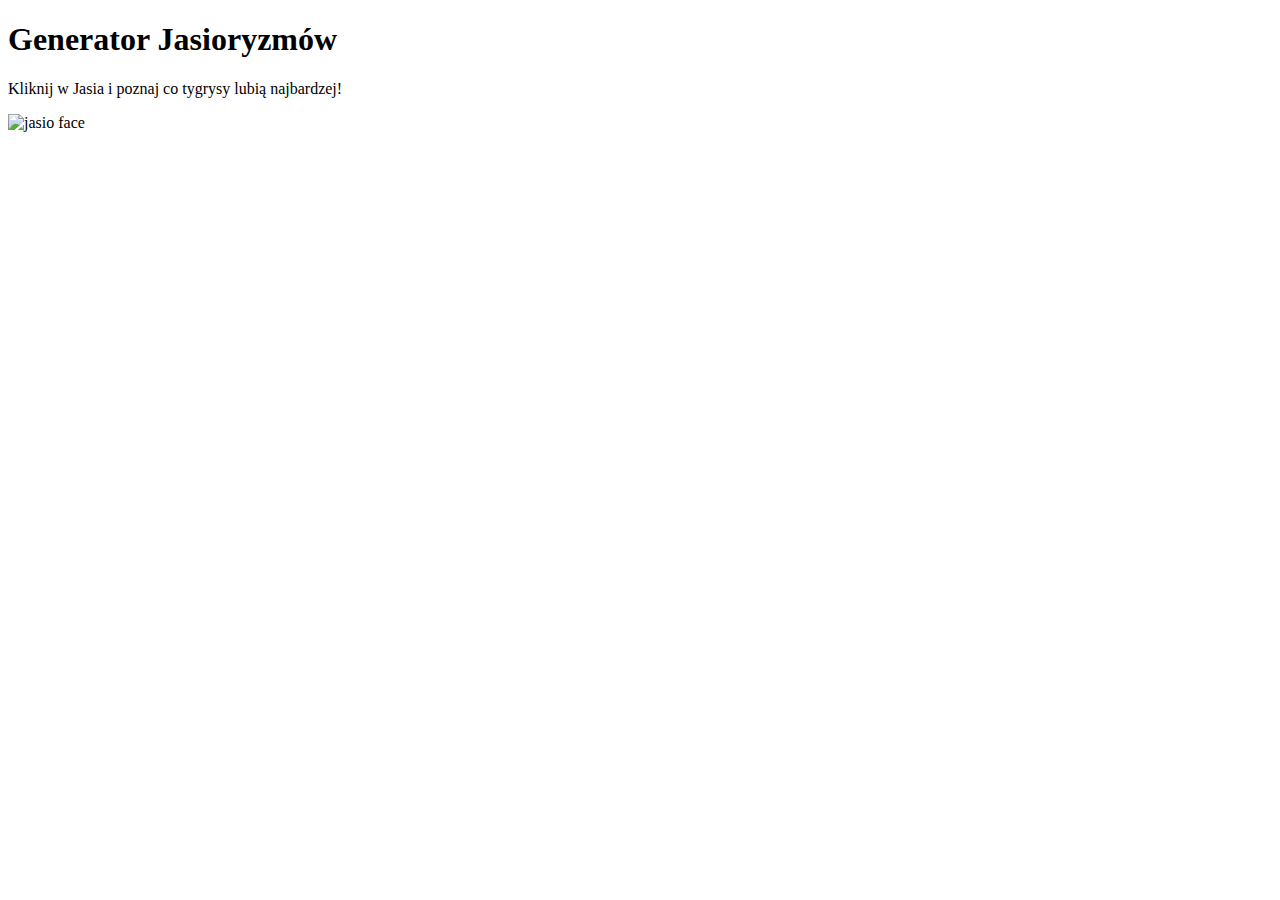
==== jasio.html @ b14eedce "Create jasio.html" ====
<!DOCTYPE html>
<html lang="pl">

<head>
    <meta charset="UTF-8">
    <meta name="viewport" content="width=device-width, initial-scale=1.0">
    <title>Generator jasioryzmów</title>
    <link href="https://fonts.googleapis.com/css?family=Dancing+Script|Montserrat:400,700&display=swap&subset=latin-ext"
        rel="stylesheet">
    <link rel="stylesheet" href="./style.css">
</head>

<body>
    <div class="hero-bg">
        <div class="wrapper">
            <div class="info">
                <h1>Generator Jasioryzmów</h1>
                <p>Kliknij w Jasia i poznaj co tygrysy lubią najbardzej!</p>
            </div>
            <div class="jasio-img">
                <img class='jasio-foto' src="./img/jasio.png" alt="jasio face">
            </div>
            <div class="mind-area">
                <p class="mind-title"></p>
                <p class="mind"></p>
            </div>
        </div>
   

    <script src="./script.js"></script>
</body>

</html>
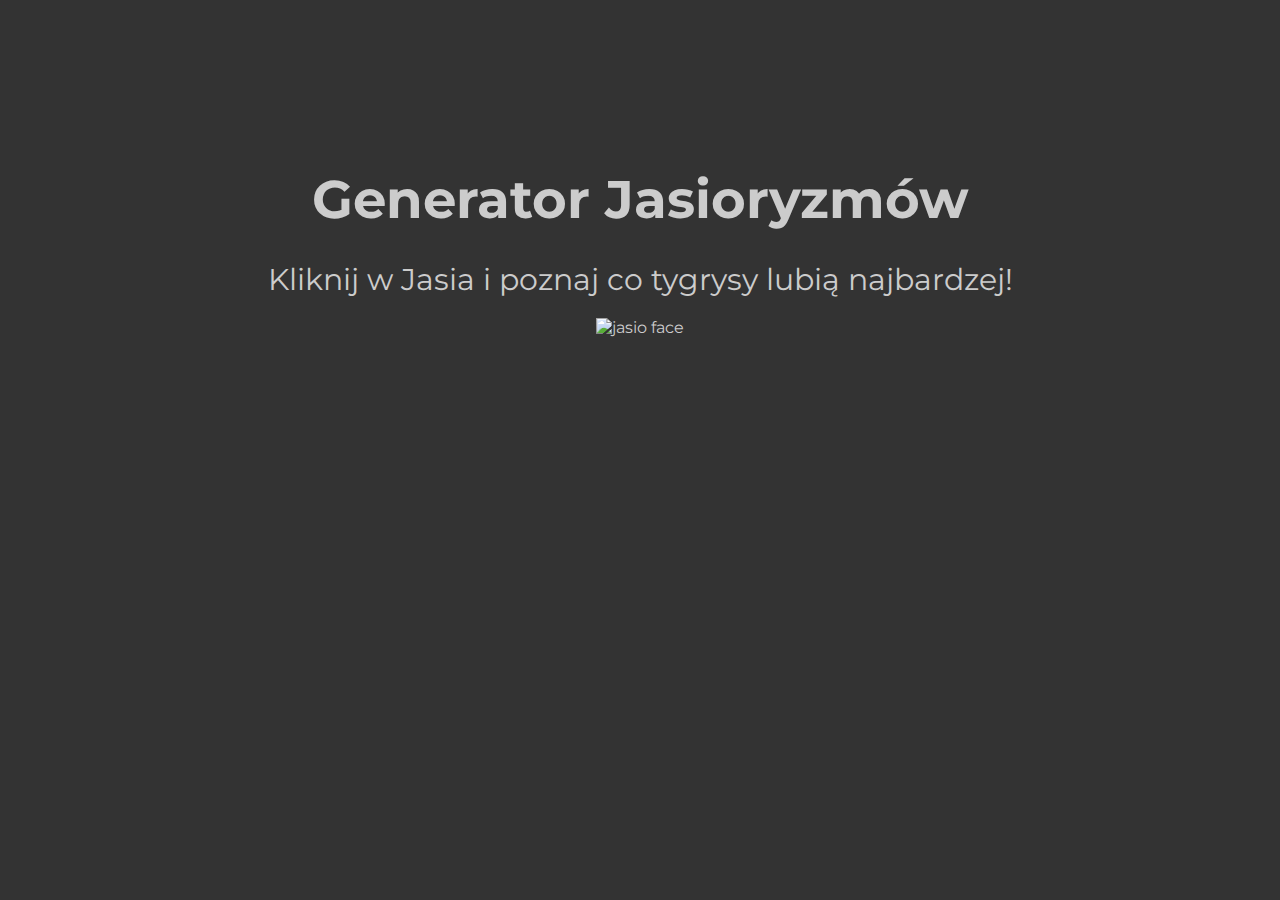
==== commit 6f94aa8f: "Update jasio.html" ====
--- a/jasio.html
+++ b/jasio.html
@@ -18,7 +18,7 @@
                 <p>Kliknij w Jasia i poznaj co tygrysy lubią najbardzej!</p>
             </div>
             <div class="jasio-img">
-                <img class='jasio-foto' src="./img/jasio.png" alt="jasio face">
+                <img class='jasio-foto' src="./img/jasio.gif" alt="jasio face">
             </div>
             <div class="mind-area">
                 <p class="mind-title"></p>
@@ -27,7 +27,7 @@
         </div>
    
 
-    <script src="./script.js"></script>
+    <script src="./jasio.js"></script>
 </body>
 
 </html>
--- a/style.css
+++ b/style.css
@@ -0,0 +1,148 @@
+*,
+*::after,
+*::before {
+    margin: 0;
+    padding: 0;
+    box-sizing: border-box;
+}
+
+html {
+    font-size: 62.5% 
+}
+
+body {
+    min-height: 100vh;
+    font-family: 'Montserrat', sans-serif;
+    background-image: url("img/milkyway.jpg");
+    color:#ccc;
+    font-size: 1.6rem
+}
+
+.hero-bg {
+    display: flex;
+    justify-content: center;
+    align-items: center;
+    flex-direction: column;
+    width: 100vw;
+    height: 100vh;
+    background-color: rgba(0,0,0,.8)
+}
+
+.wrapper {
+    display: flex;
+    flex-direction: column;
+    width: 100%;
+    height: 60rem;
+}
+
+.info {
+    margin-top: 1.7rem;
+    text-align: center;
+    font-size: 2rem;
+}
+
+.info h1 {
+    margin-bottom: 2.5rem;
+    font-size: 3rem;
+}
+
+.jasio-img {
+    position: relative;
+    display: flex;
+    justify-content: center;
+    height: 25rem;
+}
+
+.jasio-img img {
+    position: absolute;
+    top: 1rem;
+    padding: 1rem 1rem;
+    height: 25rem;
+    cursor: pointer;
+}
+
+.mind-area {
+    display: flex;
+    justify-content: center;
+    align-items: center;
+    flex-direction: column;
+    font-size: 2rem;
+}
+
+.mind-area .mind-title {
+    margin-top: 1rem;
+}
+
+.mind-area .mind {
+    max-width: 80%;
+    margin-top: 2rem;
+    font-size: 2rem;
+    font-weight: bold;
+    color: #f6483b
+}
+
+.shake-animation {
+    animation: shake 1s 1;
+}
+
+@keyframes shake {
+    0% {
+        transform: translateX(-25px);
+    }
+
+    20% {
+        transform: translateX(25px);
+    }
+
+    40% {
+        transform: translateX(-25px);
+    }
+
+    60% {
+        transform: translateX(25px);
+    }
+
+    80% {
+        transform: translateX(-25px);
+    }
+
+    100% {
+        transform: translateX(0px);
+    }
+}
+
+/* MEDIA */
+
+@media (min-width: 768px) {
+    .info {
+        font-size: 2.8rem;
+    }
+    .info h1 {
+        margin-bottom: 4rem;
+        font-size: 4rem;
+    }
+    .mind-area {
+        font-size: 2.6rem;
+    }
+    .mind-area .mind {
+        margin-top: 3rem;
+        font-size: 2.7rem;
+    }
+}
+
+@media (min-width: 1200px) {
+    .info {
+        font-size: 3rem;
+    }
+    .info h1 {
+        margin-bottom: 3rem;
+        font-size: 5.3rem;
+    }
+    .mind-area {
+        font-size: 2.7rem;
+    }
+    .mind-area .mind {
+        margin-top: 2.5rem;
+        font-size: 3.2rem;
+    }
+}
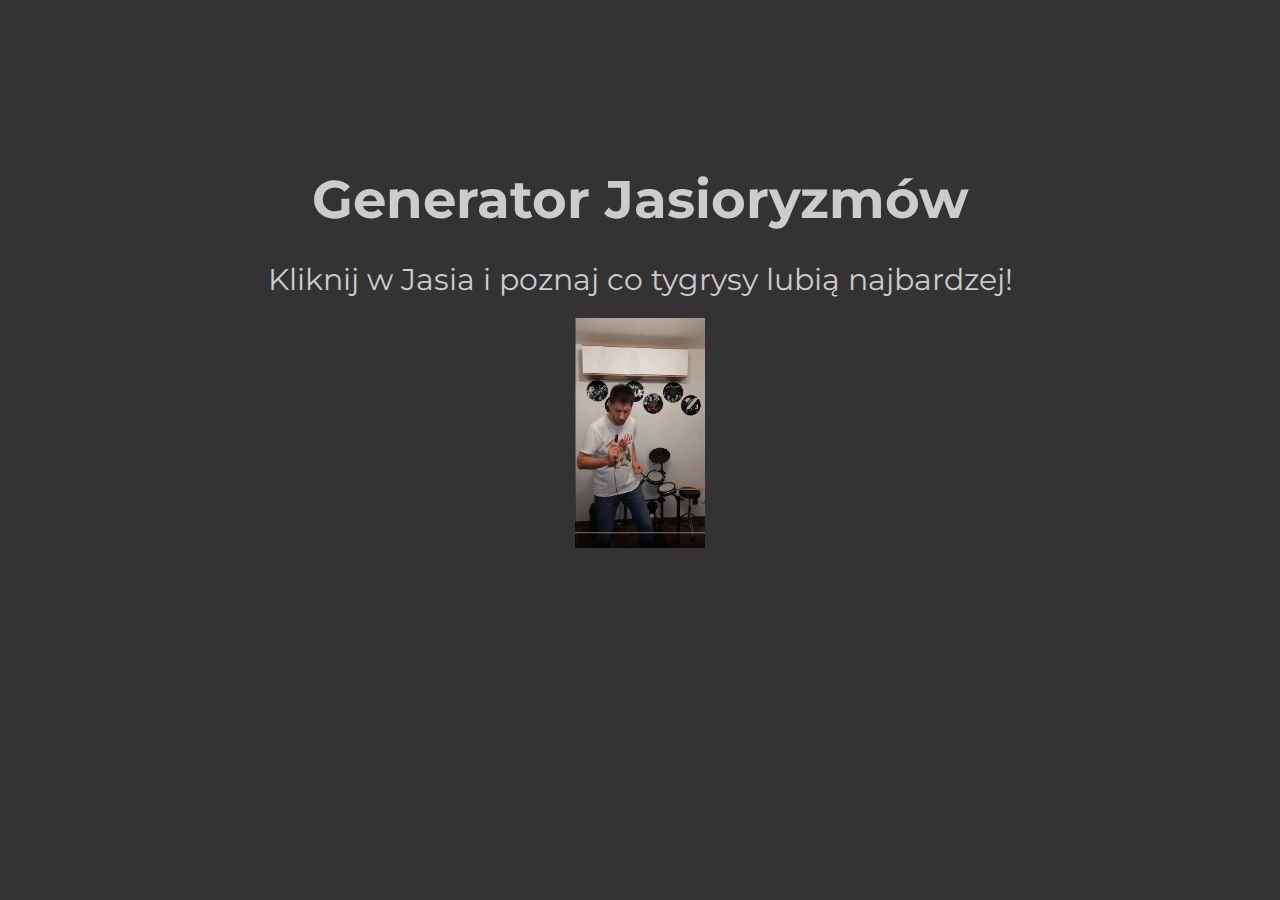
==== commit 3e25e656: "Update jasio.html" ====
--- a/jasio.html
+++ b/jasio.html
@@ -18,7 +18,7 @@
                 <p>Kliknij w Jasia i poznaj co tygrysy lubią najbardzej!</p>
             </div>
             <div class="jasio-img">
-                <img class='jasio-foto' src="./img/jasio.gif" alt="jasio face">
+                <img class='jasio-foto' src="./jasio.gif" alt="jasio">
             </div>
             <div class="mind-area">
                 <p class="mind-title"></p>
